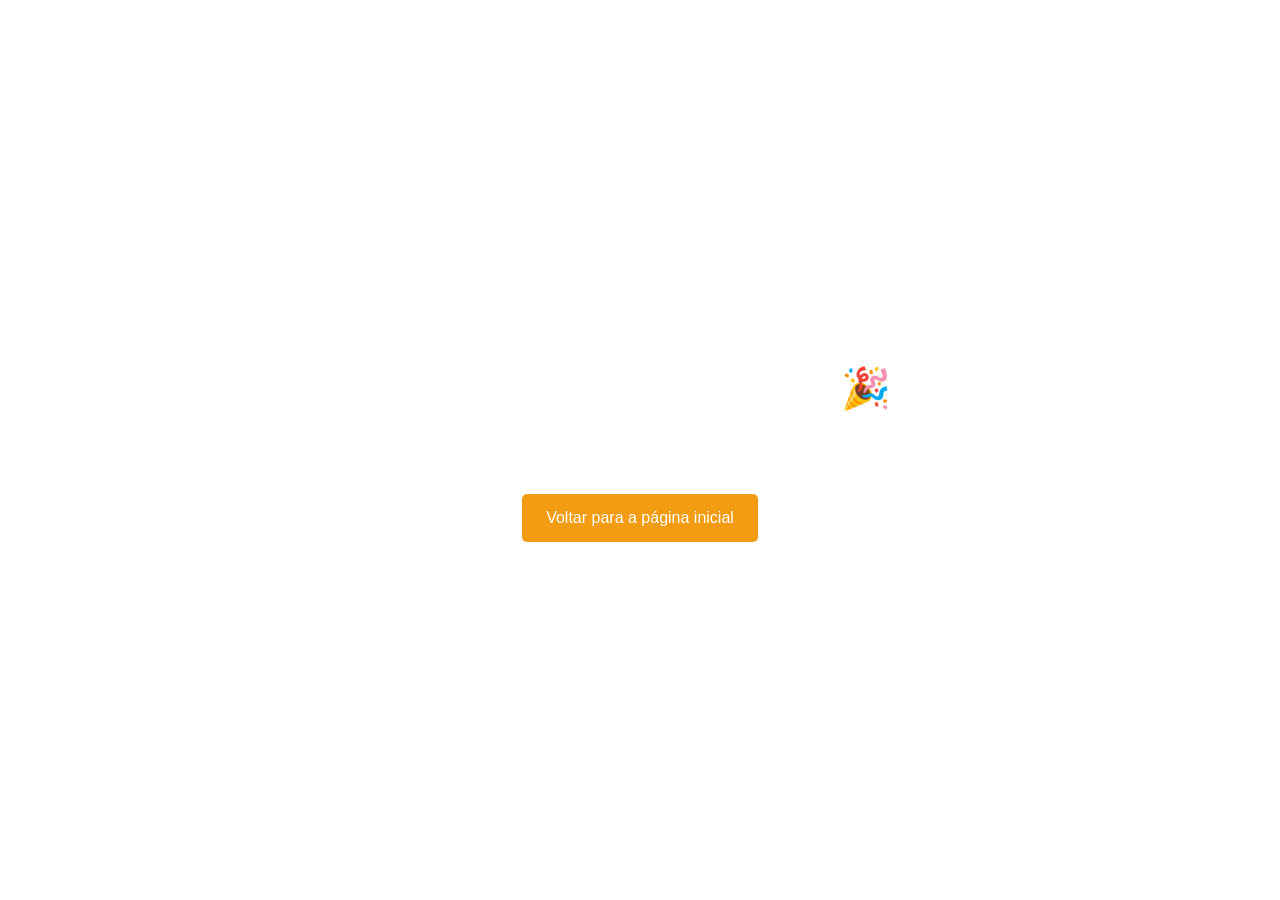
==== obrigado.html @ 12d4849d "Site: landing page com FormSubmit e obrigado.html" ====
<!DOCTYPE html>
<html lang="pt-br">
<head>
  <meta charset="UTF-8">
  <meta name="viewport" content="width=device-width, initial-scale=1.0">
  <title>Obrigado!</title>
  <link rel="stylesheet" href="style.css">
  <style>
    .thanks-container {
      display: flex;
      flex-direction: column;
      align-items: center;
      justify-content: center;
      height: 100vh;
      text-align: center;
      color: white;
    }

    .thanks-container h1 {
      font-size: 2.5rem;
      margin-bottom: 1rem;
    }

    .thanks-container p {
      font-size: 1.2rem;
      margin-bottom: 2rem;
    }

    .thanks-container a {
      display: inline-block;
      background: #f39c12;
      color: white;
      padding: 0.75rem 1.5rem;
      border-radius: 5px;
      text-decoration: none;
      transition: background-color 0.3s;
    }

    .thanks-container a:hover {
      background-color: #189200;
    }
  </style>
</head>
<body>
  <div class="thanks-container">
    <h1>Obrigado pelo contato! 🎉</h1>
    <p>Recebemos sua mensagem e retornaremos em breve.</p>
    <a href="index.html">Voltar para a página inicial</a>
  </div>
</body>
</html>
---- style.css ----
* {
  margin: 0;
  padding: 0;
  box-sizing: border-box;
  scroll-behavior: smooth;
}

body {
  font-family: "Segoe UI", sans-serif;
  line-height: 1.5;
  color: whitesmoke;
  background: url(https://media.istockphoto.com/id/1432473911/pt/foto/abstract-blue-background-or-dark-paper-with-bright-center-spotlight-and-black-vignette-border.jpg?s=612x612&w=0&k=20&c=s_5te9-nxVEHIP_pQs41h5Ivhm1TlIwjBjC6IW08B8o=)
}

.navbar {
  position: fixed;
  top: 0;
  width: 100%;
  background: #041042;
  color: whitesmoke;
  padding: 0.3rem 3rem;
  z-index: 1000;
}

.navbar .container {
  display: flex;
  justify-content: space-between;
  align-items: center;
}

.navbar .logo {
  font-size: 1.5rem;
}


.navbar .nav-links {
  list-style: none;
  display: flex;
  gap: 3rem;
  background-color: white; /* Cor de fundo */
  padding: 1rem 3rem;         /* Espaçamento interno */
  border-radius: 20px;         /* Cantos arredondados */
  color: black
  text-decoration: none;
  }


.navbar .nav-links a:hover {
  color: #f39c12;
}

header.hero {
  background: url('https://images3.alphacoders.com/137/1378932.png') no-repeat center center/cover;
  color: #fff;
  text-align: center;
  padding: 6rem 2rem;
  min-height: 100vh;
  display: flex;
  align-items: center;
  justify-content: center;
}

.hero-content {
  background-color: rgba(0, 0, 0, 0.6);
  padding: 2rem;
  border-radius: 10px;
}

.hero h1 {
  font-size: 2.8rem;
  margin-bottom: 1rem;
}

.hero .btn {
  margin-top: 1rem;
  display: inline-block;
  background: #f39c12;
  color: white;
  padding: 0.75rem 1.5rem;
  border-radius: 5px;
  text-decoration: none;
}

.hero .btn:hover {
  background-color: #189200;
   transition: background-color 0.3s;
}

section {
  padding: 1.5rem 1.5rem;
  max-width: 1000px;
  margin: 10px 370px;
}

section h2 {
  margin-bottom: 1rem;
  color: white;
  background-color: #041042;
  text-align: center;
  padding: 0.7rem;
}

.recursos ul {
  list-style: none;
  padding-left: 0;
}

.recursos li {
  padding: 0.5rem 0;
}

form {
  display: flex;
  flex-direction: column;
}

form input,
form textarea {
  margin-bottom: 1rem;
  padding: 0.75rem;
  border: 1px solid #ccc;
  border-radius: 4px;
  font-size: 1rem;
}

form button {
  padding: 0.75rem;
  background: #f39c12;
  color: white;
  border: none;
  border-radius: 4px;
  cursor: pointer;
}

form button:hover {
  background-color: #189200;
   transition: background-color 0.3s;
}



footer {
  text-align: center;
  padding: 1.5rem;
  background: #222;
  color: #fff;
  margin-top: 2rem;
}

/* Ajuste para compensar navbar fixa */
section, header.hero {
  scroll-margin-top: 80px;
}
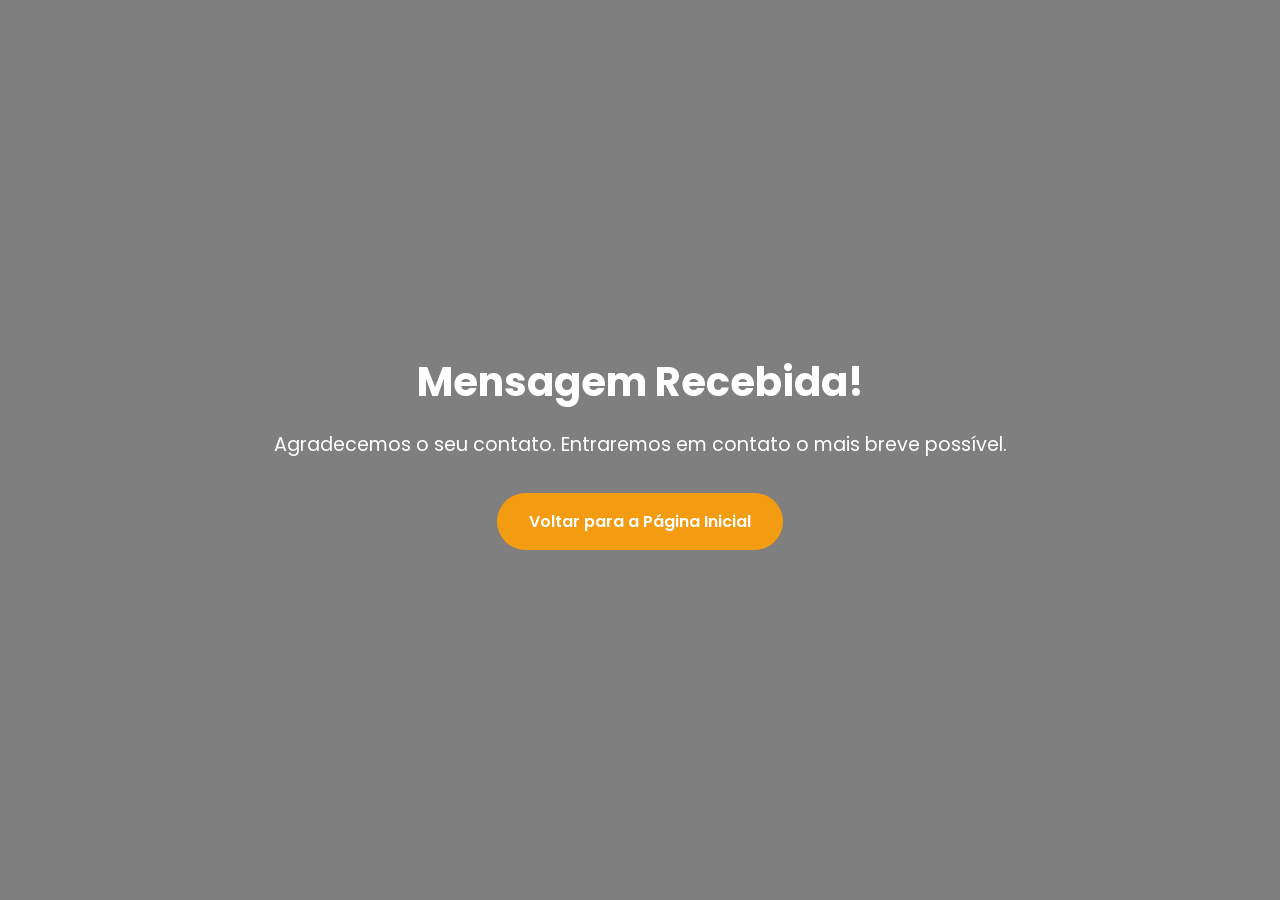
==== commit 7ad8a5f9: "Finaliza polimento de design, incluindo página de agradecimento e hover no menu" ====
--- a/obrigado.html
+++ b/obrigado.html
@@ -4,9 +4,23 @@
   <meta charset="UTF-8">
   <meta name="viewport" content="width=device-width, initial-scale=1.0">
   <title>Obrigado!</title>
-  <link rel="stylesheet" href="style.css">
+  
+  <link rel="preconnect" href="https://fonts.googleapis.com">
+  <link rel="preconnect" href="https://fonts.gstatic.com" crossorigin>
+  <link href="https://fonts.googleapis.com/css2?family=Poppins:wght@300;400;600;700&display=swap" rel="stylesheet">
+  
+  <link rel="stylesheet" href="style.css"> 
+  
   <style>
+    /* Estilos específicos para a página de agradecimento */
+    body {
+        /* Garante que o fundo da landing page seja usado */
+        background-size: cover;
+        background-attachment: fixed;
+    }
+    
     .thanks-container {
+      font-family: 'Poppins', sans-serif;
       display: flex;
       flex-direction: column;
       align-items: center;
@@ -14,10 +28,13 @@
       height: 100vh;
       text-align: center;
       color: white;
+      /* Fundo semi-transparente para o conteúdo */
+      background-color: rgba(0, 0, 0, 0.5); 
     }
 
     .thanks-container h1 {
       font-size: 2.5rem;
+      font-weight: 700;
       margin-bottom: 1rem;
     }
 
@@ -26,26 +43,39 @@
       margin-bottom: 2rem;
     }
 
+    /* Estilo do botão de retorno (igual ao botão hero) */
     .thanks-container a {
       display: inline-block;
       background: #f39c12;
       color: white;
-      padding: 0.75rem 1.5rem;
-      border-radius: 5px;
+      padding: 1rem 2rem; 
+      border-radius: 50px; /* Borda arredondada (Upgrade) */
       text-decoration: none;
+      font-weight: 600;
       transition: background-color 0.3s;
     }
 
     .thanks-container a:hover {
       background-color: #189200;
     }
+    
+    /* Responsividade */
+    @media (max-width: 600px) {
+        .thanks-container h1 {
+            font-size: 2rem;
+        }
+        .thanks-container p {
+            font-size: 1rem;
+            padding: 0 1rem;
+        }
+    }
   </style>
 </head>
 <body>
-  <div class="thanks-container">
-    <h1>Obrigado pelo contato! 🎉</h1>
-    <p>Recebemos sua mensagem e retornaremos em breve.</p>
-    <a href="index.html">Voltar para a página inicial</a>
-  </div>
+    <div class="thanks-container">
+        <h1>Mensagem Recebida!</h1>
+        <p>Agradecemos o seu contato. Entraremos em contato o mais breve possível.</p>
+        <a href="index.html">Voltar para a Página Inicial</a>
+    </div>
 </body>
-</html>
+</html>
--- a/style.css
+++ b/style.css
@@ -1,3 +1,4 @@
+/* GLOBAL */
 * {
   margin: 0;
   padding: 0;
@@ -6,12 +7,23 @@
 }
 
 body {
-  font-family: "Segoe UI", sans-serif;
-  line-height: 1.5;
+  /* Tipografia Poppins aplicada */
+  font-family: 'Poppins', sans-serif;
+  line-height: 1.6; 
   color: whitesmoke;
-  background: url(https://media.istockphoto.com/id/1432473911/pt/foto/abstract-blue-background-or-dark-paper-with-bright-center-spotlight-and-black-vignette-border.jpg?s=612x612&w=0&k=20&c=s_5te9-nxVEHIP_pQs41h5Ivhm1TlIwjBjC6IW08B8o=)
-}
-
+  background: url(https://media.istockphoto.com/id/1432473911/pt/foto/abstract-blue-background-or-dark-paper-with-bright-center-spotlight-and-black-vignette-border.jpg?s=612x612&w=0&k=20&c=s_5te9-nxVEHIP_pQs41h5Ivhm1TlIwjBjC6IW08B8o=);
+}
+
+/* Hierarquia de Títulos */
+h1 {
+    font-weight: 700; 
+}
+
+h2 {
+    font-weight: 600; 
+}
+
+/* --- NAVBAR --- */
 .navbar {
   position: fixed;
   top: 0;
@@ -28,8 +40,12 @@
   align-items: center;
 }
 
-.navbar .logo {
-  font-size: 1.5rem;
+.navbar img {
+    height: 60px; 
+}
+
+.menu-toggle {
+    display: none; 
 }
 
 
@@ -37,18 +53,29 @@
   list-style: none;
   display: flex;
   gap: 3rem;
-  background-color: white; /* Cor de fundo */
-  padding: 1rem 3rem;         /* Espaçamento interno */
-  border-radius: 20px;         /* Cantos arredondados */
-  color: black
+  background-color: white; 
+  padding: 1rem 3rem;         
+  border-radius: 20px;         
+  color: black; 
   text-decoration: none;
-  }
-
+}
+
+/* Novo estilo do link e do hover */
+.navbar .nav-links a {
+    color: black;
+    text-decoration: none;
+    padding: 0.5rem 0.75rem; /* Adiciona padding para o fundo do hover */
+    border-radius: 15px;
+    transition: background-color 0.3s, color 0.3s;
+}
 
 .navbar .nav-links a:hover {
-  color: #f39c12;
-}
-
+  color: #041042; 
+  background-color: #f39c12; /* Fundo laranja no hover */
+}
+
+
+/* --- SEÇÃO HERO --- */
 header.hero {
   background: url('https://images3.alphacoders.com/137/1378932.png') no-repeat center center/cover;
   color: #fff;
@@ -71,25 +98,33 @@
   margin-bottom: 1rem;
 }
 
+/* Botão com novo estilo e animação de pulso */
 .hero .btn {
-  margin-top: 1rem;
+  margin-top: 1.5rem; 
   display: inline-block;
   background: #f39c12;
   color: white;
-  padding: 0.75rem 1.5rem;
-  border-radius: 5px;
+  padding: 1rem 2rem; 
+  border-radius: 50px; 
   text-decoration: none;
+  font-weight: 600;
+  
+  animation: pulse 2s infinite; 
+  transition: background-color 0.3s, transform 0.3s;
 }
 
 .hero .btn:hover {
   background-color: #189200;
-   transition: background-color 0.3s;
-}
-
+  transform: scale(1.05); 
+  animation: none; 
+}
+
+/* --- SEÇÕES GERAIS --- */
 section {
   padding: 1.5rem 1.5rem;
   max-width: 1000px;
-  margin: 10px 370px;
+  /* Centraliza para desktop */
+  margin: 10px auto; 
 }
 
 section h2 {
@@ -100,13 +135,66 @@
   padding: 0.7rem;
 }
 
+
+/* --- UPGRADE: SEÇÃO SOBRE NÓS --- */
+.sobre {
+    background: linear-gradient(135deg, #041042, #1a2a6a); 
+    color: #f0f0f0; 
+    padding: 3rem 1.5rem; 
+    border-bottom: 5px solid #f39c12; 
+}
+
+.sobre p {
+    font-size: 1.1rem;
+    line-height: 1.8;
+    margin-bottom: 1.5rem;
+    text-shadow: 0 1px 1px rgba(0, 0, 0, 0.5); 
+}
+
+
+/* --- UPGRADE: SEÇÃO RECURSOS (CARDS) --- */
+.recursos {
+    background-color: #0c1c5a; 
+    padding: 2rem 1.5rem;
+}
+
+.recursos h2 {
+    background-color: #041042;
+    margin-bottom: 2rem; 
+}
+
 .recursos ul {
-  list-style: none;
-  padding-left: 0;
+    /* Layout de Grid para Cards */
+    display: grid;
+    grid-template-columns: repeat(auto-fit, minmax(280px, 1fr));
+    gap: 1.5rem; 
+    list-style: none;
+    padding: 0;
 }
 
 .recursos li {
-  padding: 0.5rem 0;
+    background-color: #1a2a6a; 
+    color: whitesmoke;
+    padding: 1.5rem;
+    border-radius: 8px;
+    box-shadow: 0 4px 6px rgba(0, 0, 0, 0.3);
+    font-size: 1.1rem;
+    font-weight: bold;
+    text-align: center; 
+    transition: transform 0.3s ease;
+}
+
+.recursos li:hover {
+    transform: translateY(-5px); 
+    background-color: #1f357e;
+}
+
+
+/* --- UPGRADE: SEÇÃO CONTATO (FORMULÁRIO) --- */
+.contato {
+    background-color: #222; 
+    padding: 2.5rem 1.5rem;
+    border-radius: 10px; 
 }
 
 form {
@@ -121,15 +209,25 @@
   border: 1px solid #ccc;
   border-radius: 4px;
   font-size: 1rem;
+  color: black; 
+}
+
+form input:focus,
+form textarea:focus {
+    border-color: #f39c12; 
+    box-shadow: 0 0 5px rgba(243, 156, 18, 0.5); 
+    outline: none; 
 }
 
 form button {
-  padding: 0.75rem;
+  padding: 0.9rem; 
   background: #f39c12;
   color: white;
   border: none;
   border-radius: 4px;
   cursor: pointer;
+  font-weight: bold;
+  letter-spacing: 1px;
 }
 
 form button:hover {
@@ -137,8 +235,7 @@
    transition: background-color 0.3s;
 }
 
-
-
+/* --- FOOTER --- */
 footer {
   text-align: center;
   padding: 1.5rem;
@@ -151,3 +248,101 @@
 section, header.hero {
   scroll-margin-top: 80px;
 }
+
+/* ========================================================= */
+/* --- ESTILOS RESPONSIVOS (Media Queries) --- */
+/* ========================================================= */
+
+/* 1. Estilos para telas até 768px (Tablets e Celulares) */
+@media (max-width: 768px) {
+    
+    /* 1.1. Navbar: Ajustes Mobile */
+    .navbar {
+        padding: 0.3rem 1rem; 
+    }
+
+    .navbar img {
+        height: 50px; 
+    }
+
+    .menu-toggle {
+        display: block; 
+        font-size: 2rem;
+        cursor: pointer;
+        z-index: 1001; 
+    }
+
+    .navbar .nav-links {
+        position: absolute;
+        top: 60px; 
+        left: 0;
+        width: 100%;
+        flex-direction: column;
+        align-items: center;
+        background-color: #041042; 
+        border-radius: 0;
+        padding: 1rem 0;
+        gap: 0.5rem;
+        box-shadow: 0 4px 8px rgba(0, 0, 0, 0.5);
+        display: none; 
+    }
+
+    /* Ajuste de cor e padding para link no menu mobile */
+    .navbar .nav-links a {
+        color: whitesmoke;
+        padding: 0.5rem 0;
+        display: block;
+        width: 100%;
+        text-align: center;
+        background-color: transparent; /* Remove o fundo laranja do hover no mobile */
+    }
+
+    .navbar .nav-links.active {
+        display: flex; 
+    }
+    
+    /* 1.2. Hero: Diminui a fonte */
+    .hero-content {
+        padding: 1.5rem;
+    }
+    .hero h1 {
+        font-size: 2rem;
+    }
+    
+    /* 1.3. Seções: Garante que as seções usem a tela inteira */
+    section {
+        max-width: 95%; 
+        padding: 1.5rem 1rem; 
+    }
+
+    /* 1.4. Recursos: Altera para uma coluna no mobile */
+    .recursos ul {
+        grid-template-columns: 1fr; 
+    }
+}
+
+/* 2. Estilos para telas até 480px (Celulares pequenos) */
+@media (max-width: 480px) {
+    .hero h1 {
+        font-size: 1.6rem;
+    }
+    
+    footer {
+        padding: 1rem 0.5rem;
+        font-size: 0.8rem;
+    }
+}
+
+
+/* --- ANIMAÇÃO PARA O BOTÃO PRINCIPAL (DEVE FICAR NO FINAL) --- */
+@keyframes pulse {
+    0% {
+        box-shadow: 0 0 0 0 rgba(243, 156, 18, 0.4);
+    }
+    70% {
+        box-shadow: 0 0 0 10px rgba(243, 156, 18, 0);
+    }
+    100% {
+        box-shadow: 0 0 0 0 rgba(243, 156, 18, 0);
+    }
+}
